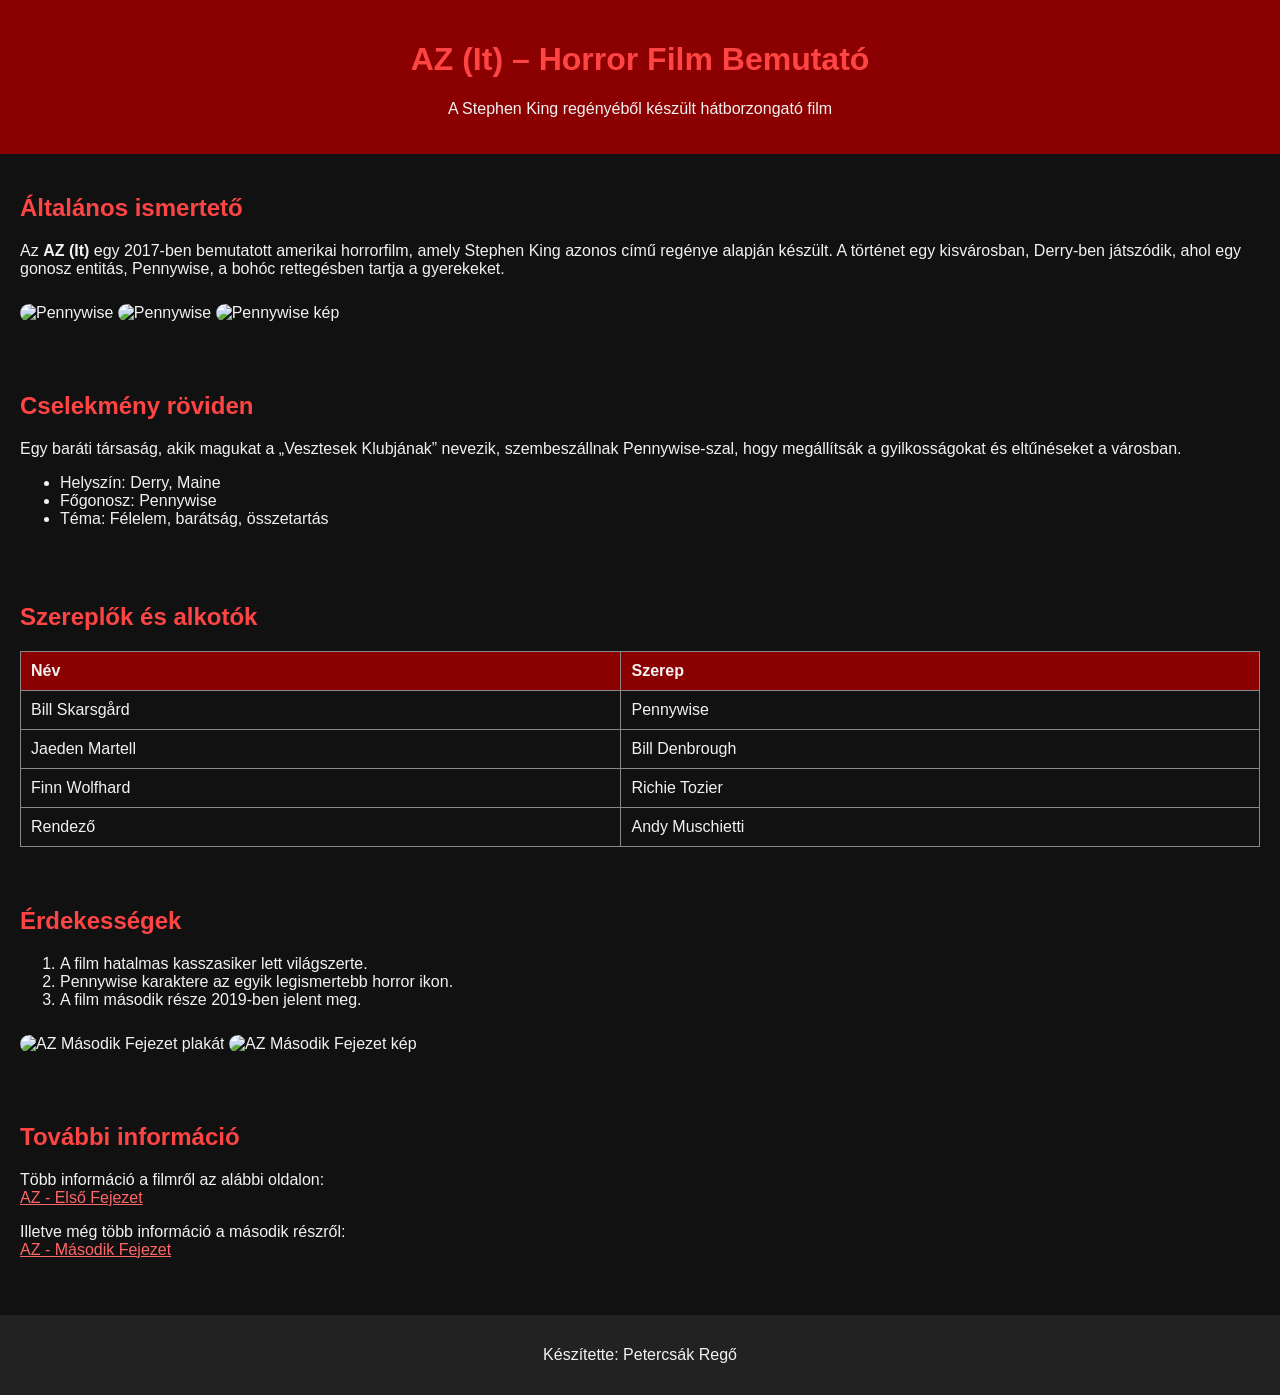
==== index.html @ 82a42987 "1. gyakorlati feladat" ====
<!DOCTYPE html>
<html lang="hu">
<head>
    <meta charset="UTF-8">
    <title>AZ (It) – Horror Film Bemutató</title>
    <style>
        body {
            font-family: Arial, sans-serif;
            background-color: #111;
            color: #f2f2f2;
            margin: 0;
            padding: 0;
        }
        header {
            background-color: #8b0000;
            padding: 20px;
            text-align: center;
        }
        section {
            padding: 20px;
        }
        h1, h2 {
            color: #ff4444;
        }
        img {
            width: 300px;
            border-radius: 10px;
            margin: 10px 0;
        }
        table {
            width: 100%;
            border-collapse: collapse;
            margin-top: 15px;
        }
        table, th, td {
            border: 1px solid #888;
        }
        th, td {
            padding: 10px;
            text-align: left;
        }
        th {
            background-color: #8b0000;
        }
        a {
            color: #ff6666;
        }
        footer {
            background-color: #222;
            text-align: center;
            padding: 15px;
            margin-top: 20px;
        }
    </style>
</head>
<body>

<header>
    <h1>AZ (It) – Horror Film Bemutató</h1>
    <p>A Stephen King regényéből készült hátborzongató film</p>
</header>

<section>
    <h2>Általános ismertető</h2>
    <p>
        Az <strong>AZ (It)</strong> egy 2017-ben bemutatott amerikai horrorfilm, 
        amely Stephen King azonos című regénye alapján készült. 
        A történet egy kisvárosban, Derry-ben játszódik, ahol egy gonosz entitás, 
        Pennywise, a bohóc rettegésben tartja a gyerekeket.
    </p>
    

    <img src="https://static1.srcdn.com/wordpress/wp-content/uploads/2024/06/bill-skarsga-rd-as-pennywise-from-it.jpg" alt="Pennywise">
    <img src ="https://www.creativefabrica.com/wp-content/uploads/2023/05/30/Pennywise-The-Clown-8k-Graphic-70955548-1.png" alt="Pennywise">
    <img src="https://i.pinimg.com/originals/0c/19/23/0c192344de9de1da8bebc9dd320dda8b.jpg" alt="Pennywise kép">

</section>

<section>
    <h2>Cselekmény röviden</h2>
    <p>
        Egy baráti társaság, akik magukat a „Vesztesek Klubjának” nevezik, 
        szembeszállnak Pennywise-szal, hogy megállítsák a gyilkosságokat 
        és eltűnéseket a városban.
    </p>

    <ul>
        <li>Helyszín: Derry, Maine</li>
        <li>Főgonosz: Pennywise</li>
        <li>Téma: Félelem, barátság, összetartás</li>
    </ul>
</section>

<section>
    <h2>Szereplők és alkotók</h2>

    <table>
        <tr>
            <th>Név</th>
            <th>Szerep</th>
        </tr>
        <tr>
            <td>Bill Skarsgård</td>
            <td>Pennywise</td>
        </tr>
        <tr>
            <td>Jaeden Martell</td>
            <td>Bill Denbrough</td>
        </tr>
        <tr>
            <td>Finn Wolfhard</td>
            <td>Richie Tozier</td>
        </tr>
        <tr>
            <td>Rendező</td>
            <td>Andy Muschietti</td>
        </tr>
    </table>
</section>

<section>
    <h2>Érdekességek</h2>
    <ol>
        <li>A film hatalmas kasszasiker lett világszerte.</li>
        <li>Pennywise karaktere az egyik legismertebb horror ikon.</li>
        <li>A film második része 2019-ben jelent meg.</li>
    </ol>

    <img src="https://m.blog.hu/dv/dvdnews/image/az2_720_2.png" alt="AZ Második Fejezet plakát">
    <img src="https://s3-ap-southeast-1.amazonaws.com/ams-astro/production/IVPVodImages/IVP(STB_OTT_STV)_JLISV_IVP_LAND_917x516_2024110_3728.jpg" alt="AZ Második Fejezet kép">
    
</section>

<section>
    <h2>További információ</h2>
    <p>
        Több információ a filmről az alábbi oldalon:
        <br>
        <a href="https://hu.wikipedia.org/wiki/Az_(film,_2017)" target="_blank">
            AZ - Első Fejezet
        </a>
    </p>
    <p>
        Illetve még több információ a második részről:
        <br>
        <a href="https://hu.wikipedia.org/wiki/Az_%E2%80%93_M%C3%A1sodik_fejezet" target="_blank">
            AZ - Második Fejezet
        </a>
    </p>
</section>

<footer>
    <p>Készítette: Petercsák Regő</p>
</footer>

</body>
</html>
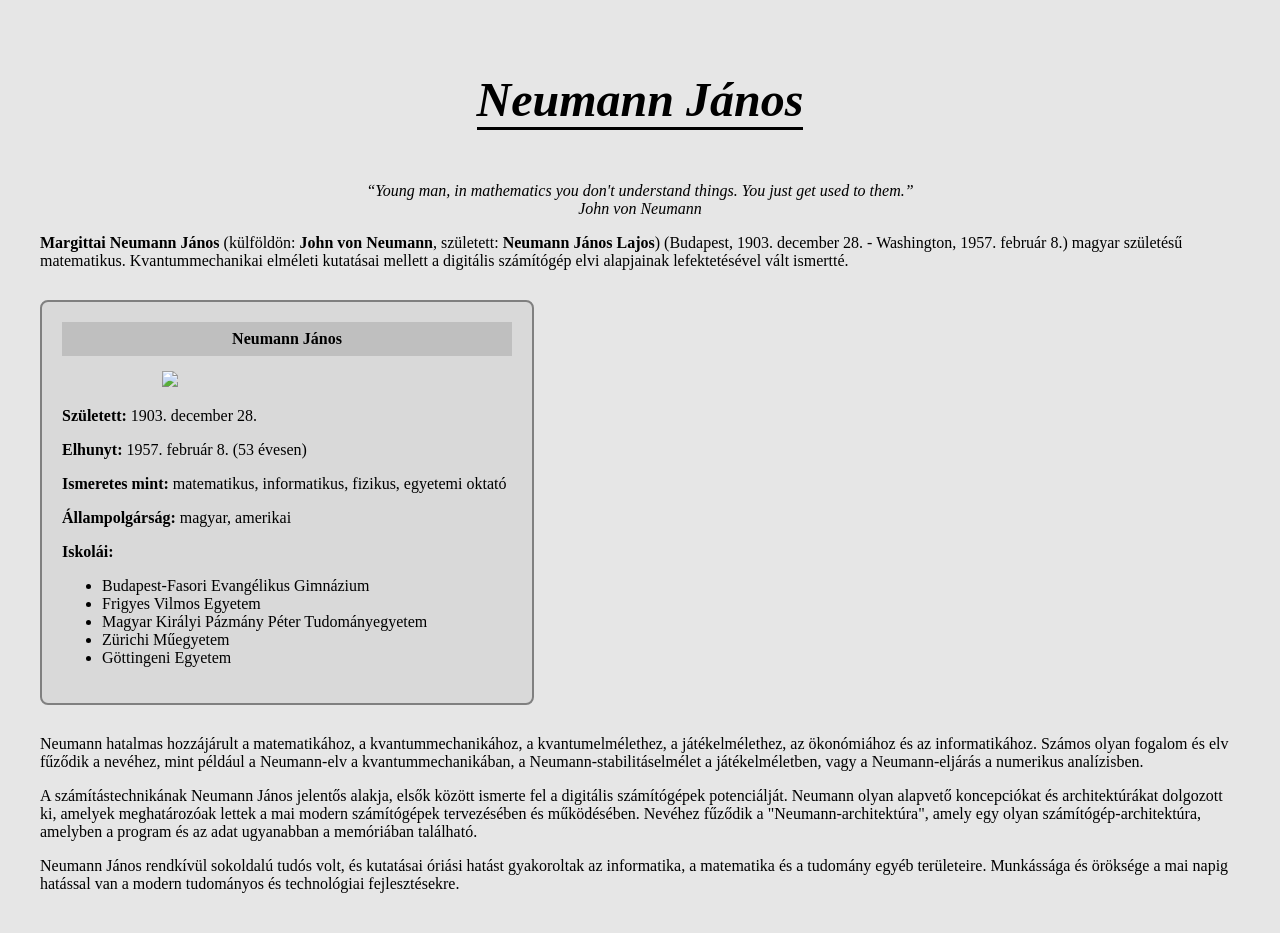
==== commit eb8b29dc: "Neumann János feladat megoldás" ====
--- a/index.html
+++ b/index.html
@@ -1,157 +1,128 @@
 <!DOCTYPE html>
-<html lang="hu">
+<html>
 <head>
     <meta charset="UTF-8">
-    <title>AZ (It) – Horror Film Bemutató</title>
+    <title>Neumann János</title>
+
     <style>
         body {
-            font-family: Arial, sans-serif;
-            background-color: #111;
-            color: #f2f2f2;
-            margin: 0;
-            padding: 0;
+            background-color: #e6e6e6;
+            font-family: "Times New Roman";
+            margin: 40px;
         }
-        header {
-            background-color: #8b0000;
-            padding: 20px;
+
+        
+        #main-title {
+            text-align: center;
+            font-size: 48px;
+            font-style: italic;
+            border-bottom: 3px solid black;
+            display: inline-block;
+        }
+
+        .center {
             text-align: center;
         }
-        section {
+
+        .quote {
+            font-style: italic;
+            margin-top: 20px;
+        }
+
+        .box {
+            background-color: #d9d9d9;
+            border: 2px solid gray;
+            border-radius: 8px;
             padding: 20px;
+            width: 450px;
+            margin-top: 30px;
         }
-        h1, h2 {
-            color: #ff4444;
+
+        .box-title {
+            background-color: #bfbfbf;
+            text-align: center;
+            font-weight: bold;
+            padding: 8px;
+            margin-bottom: 15px;
         }
+
+        .bold {
+            font-weight: bold;
+        }
+
         img {
-            width: 300px;
-            border-radius: 10px;
-            margin: 10px 0;
-        }
-        table {
-            width: 100%;
-            border-collapse: collapse;
-            margin-top: 15px;
-        }
-        table, th, td {
-            border: 1px solid #888;
-        }
-        th, td {
-            padding: 10px;
-            text-align: left;
-        }
-        th {
-            background-color: #8b0000;
-        }
-        a {
-            color: #ff6666;
-        }
-        footer {
-            background-color: #222;
-            text-align: center;
-            padding: 15px;
-            margin-top: 20px;
+            display: block;
+            margin: 0 auto 20px auto;
+            width: 250px;
         }
     </style>
 </head>
+
 <body>
 
-<header>
-    <h1>AZ (It) – Horror Film Bemutató</h1>
-    <p>A Stephen King regényéből készült hátborzongató film</p>
-</header>
+    <div class="center">
+        <h1 id="main-title">Neumann János</h1>
+    </div>
 
-<section>
-    <h2>Általános ismertető</h2>
-    <p>
-        Az <strong>AZ (It)</strong> egy 2017-ben bemutatott amerikai horrorfilm, 
-        amely Stephen King azonos című regénye alapján készült. 
-        A történet egy kisvárosban, Derry-ben játszódik, ahol egy gonosz entitás, 
-        Pennywise, a bohóc rettegésben tartja a gyerekeket.
-    </p>
-    
-
-    <img src="https://static1.srcdn.com/wordpress/wp-content/uploads/2024/06/bill-skarsga-rd-as-pennywise-from-it.jpg" alt="Pennywise">
-    <img src ="https://www.creativefabrica.com/wp-content/uploads/2023/05/30/Pennywise-The-Clown-8k-Graphic-70955548-1.png" alt="Pennywise">
-    <img src="https://i.pinimg.com/originals/0c/19/23/0c192344de9de1da8bebc9dd320dda8b.jpg" alt="Pennywise kép">
-
-</section>
-
-<section>
-    <h2>Cselekmény röviden</h2>
-    <p>
-        Egy baráti társaság, akik magukat a „Vesztesek Klubjának” nevezik, 
-        szembeszállnak Pennywise-szal, hogy megállítsák a gyilkosságokat 
-        és eltűnéseket a városban.
+    <p class="quote center">
+        “Young man, in mathematics you don't understand things.
+        You just get used to them.” <br>
+        John von Neumann
     </p>
 
-    <ul>
-        <li>Helyszín: Derry, Maine</li>
-        <li>Főgonosz: Pennywise</li>
-        <li>Téma: Félelem, barátság, összetartás</li>
-    </ul>
-</section>
+    <p>
+        <span class="bold">Margittai Neumann János</span> (külföldön: <span class="bold">John von Neumann</span>,
+        született: <span class="bold">Neumann János Lajos</span>)
+        (Budapest, 1903. december 28. - Washington, 1957. február 8.)
+        magyar születésű matematikus. Kvantummechanikai elméleti kutatásai mellett a
+        digitális számítógép elvi alapjainak lefektetésével vált ismertté.
+    </p>
 
-<section>
-    <h2>Szereplők és alkotók</h2>
+    <div class="box">
 
-    <table>
-        <tr>
-            <th>Név</th>
-            <th>Szerep</th>
-        </tr>
-        <tr>
-            <td>Bill Skarsgård</td>
-            <td>Pennywise</td>
-        </tr>
-        <tr>
-            <td>Jaeden Martell</td>
-            <td>Bill Denbrough</td>
-        </tr>
-        <tr>
-            <td>Finn Wolfhard</td>
-            <td>Richie Tozier</td>
-        </tr>
-        <tr>
-            <td>Rendező</td>
-            <td>Andy Muschietti</td>
-        </tr>
-    </table>
-</section>
+        <div class="box-title">Neumann János</div>
 
-<section>
-    <h2>Érdekességek</h2>
-    <ol>
-        <li>A film hatalmas kasszasiker lett világszerte.</li>
-        <li>Pennywise karaktere az egyik legismertebb horror ikon.</li>
-        <li>A film második része 2019-ben jelent meg.</li>
-    </ol>
+        <img src="n.jpg">
 
-    <img src="https://m.blog.hu/dv/dvdnews/image/az2_720_2.png" alt="AZ Második Fejezet plakát">
-    <img src="https://s3-ap-southeast-1.amazonaws.com/ams-astro/production/IVPVodImages/IVP(STB_OTT_STV)_JLISV_IVP_LAND_917x516_2024110_3728.jpg" alt="AZ Második Fejezet kép">
-    
-</section>
+        <p><span class="bold">Született:</span> 1903. december 28.</p>
+        <p><span class="bold">Elhunyt:</span> 1957. február 8. (53 évesen)</p>
+        <p><span class="bold">Ismeretes mint:</span> matematikus, informatikus, fizikus, egyetemi oktató</p>
+        <p><span class="bold">Állampolgárság:</span> magyar, amerikai</p>
 
-<section>
-    <h2>További információ</h2>
+        <p class="bold">Iskolái:</p>
+        <ul>
+            <li>Budapest-Fasori Evangélikus Gimnázium</li>
+            <li>Frigyes Vilmos Egyetem</li>
+            <li>Magyar Királyi Pázmány Péter Tudományegyetem</li>
+            <li>Zürichi Műegyetem</li>
+            <li>Göttingeni Egyetem</li>
+        </ul>
+    </div>
+
+    <p style="margin-top: 30px;">
+        Neumann hatalmas hozzájárult a matematikához, a kvantummechanikához,
+        a kvantumelmélethez, a játékelmélethez, az ökonómiához és az informatikához.
+        Számos olyan fogalom és elv fűződik a nevéhez, mint például a Neumann-elv a
+        kvantummechanikában, a Neumann-stabilitáselmélet a játékelméletben, vagy a
+        Neumann-eljárás a numerikus analízisben.
+    </p>
+
     <p>
-        Több információ a filmről az alábbi oldalon:
-        <br>
-        <a href="https://hu.wikipedia.org/wiki/Az_(film,_2017)" target="_blank">
-            AZ - Első Fejezet
-        </a>
+        A számítástechnikának Neumann János jelentős alakja, elsők között ismerte
+        fel a digitális számítógépek potenciálját.
+        Neumann olyan alapvető koncepciókat és architektúrákat dolgozott ki,
+        amelyek meghatározóak lettek a mai modern számítógépek tervezésében
+        és működésében. Nevéhez fűződik a "Neumann-architektúra",
+        amely egy olyan számítógép-architektúra, amelyben a program és az adat
+        ugyanabban a memóriában található.
     </p>
+
     <p>
-        Illetve még több információ a második részről:
-        <br>
-        <a href="https://hu.wikipedia.org/wiki/Az_%E2%80%93_M%C3%A1sodik_fejezet" target="_blank">
-            AZ - Második Fejezet
-        </a>
+        Neumann János rendkívül sokoldalú tudós volt, és kutatásai óriási hatást
+        gyakoroltak az informatika, a matematika és a tudomány egyéb területeire.
+        Munkássága és öröksége a mai napig hatással van a modern tudományos és
+        technológiai fejlesztésekre.
     </p>
-</section>
-
-<footer>
-    <p>Készítette: Petercsák Regő</p>
-</footer>
 
 </body>
-</html>
+</html>
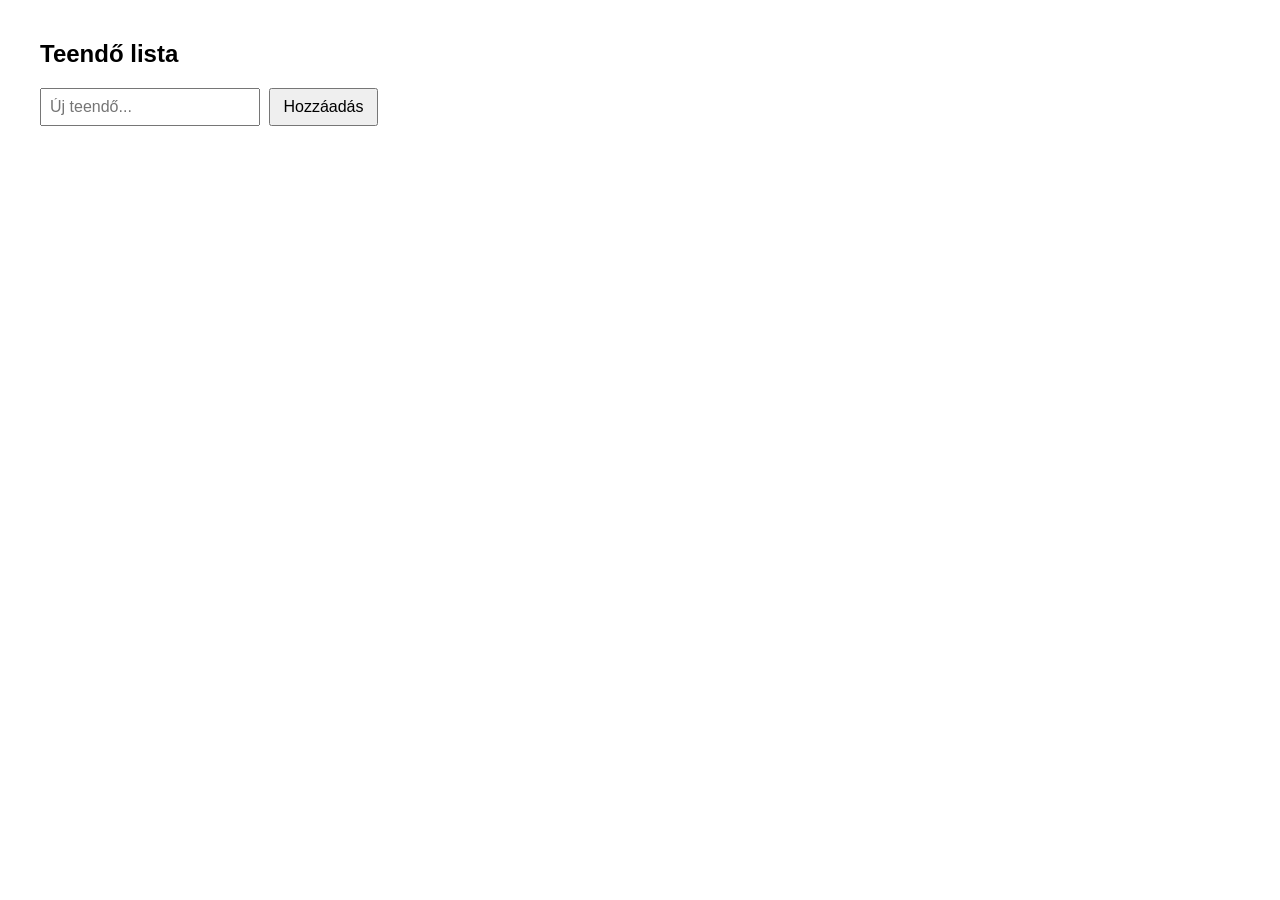
==== commit deb7f325: "Teendő lista" ====
--- a/index.html
+++ b/index.html
@@ -1,128 +1,19 @@
 <!DOCTYPE html>
-<html>
+<html lang="hu">
 <head>
-    <meta charset="UTF-8">
-    <title>Neumann János</title>
-
-    <style>
-        body {
-            background-color: #e6e6e6;
-            font-family: "Times New Roman";
-            margin: 40px;
-        }
-
-        
-        #main-title {
-            text-align: center;
-            font-size: 48px;
-            font-style: italic;
-            border-bottom: 3px solid black;
-            display: inline-block;
-        }
-
-        .center {
-            text-align: center;
-        }
-
-        .quote {
-            font-style: italic;
-            margin-top: 20px;
-        }
-
-        .box {
-            background-color: #d9d9d9;
-            border: 2px solid gray;
-            border-radius: 8px;
-            padding: 20px;
-            width: 450px;
-            margin-top: 30px;
-        }
-
-        .box-title {
-            background-color: #bfbfbf;
-            text-align: center;
-            font-weight: bold;
-            padding: 8px;
-            margin-bottom: 15px;
-        }
-
-        .bold {
-            font-weight: bold;
-        }
-
-        img {
-            display: block;
-            margin: 0 auto 20px auto;
-            width: 250px;
-        }
-    </style>
+  <meta charset="UTF-8">
+  <title>Feladatlista</title>
+  <link rel="stylesheet" href="style.css">
 </head>
-
 <body>
 
-    <div class="center">
-        <h1 id="main-title">Neumann János</h1>
-    </div>
+  <h2>Teendő lista</h2>
 
-    <p class="quote center">
-        “Young man, in mathematics you don't understand things.
-        You just get used to them.” <br>
-        John von Neumann
-    </p>
+  <input type="text" id="taskInput" placeholder="Új teendő...">
+  <button id="addBtn">Hozzáadás</button>
 
-    <p>
-        <span class="bold">Margittai Neumann János</span> (külföldön: <span class="bold">John von Neumann</span>,
-        született: <span class="bold">Neumann János Lajos</span>)
-        (Budapest, 1903. december 28. - Washington, 1957. február 8.)
-        magyar születésű matematikus. Kvantummechanikai elméleti kutatásai mellett a
-        digitális számítógép elvi alapjainak lefektetésével vált ismertté.
-    </p>
+  <ul id="taskList"></ul>
 
-    <div class="box">
-
-        <div class="box-title">Neumann János</div>
-
-        <img src="n.jpg">
-
-        <p><span class="bold">Született:</span> 1903. december 28.</p>
-        <p><span class="bold">Elhunyt:</span> 1957. február 8. (53 évesen)</p>
-        <p><span class="bold">Ismeretes mint:</span> matematikus, informatikus, fizikus, egyetemi oktató</p>
-        <p><span class="bold">Állampolgárság:</span> magyar, amerikai</p>
-
-        <p class="bold">Iskolái:</p>
-        <ul>
-            <li>Budapest-Fasori Evangélikus Gimnázium</li>
-            <li>Frigyes Vilmos Egyetem</li>
-            <li>Magyar Királyi Pázmány Péter Tudományegyetem</li>
-            <li>Zürichi Műegyetem</li>
-            <li>Göttingeni Egyetem</li>
-        </ul>
-    </div>
-
-    <p style="margin-top: 30px;">
-        Neumann hatalmas hozzájárult a matematikához, a kvantummechanikához,
-        a kvantumelmélethez, a játékelmélethez, az ökonómiához és az informatikához.
-        Számos olyan fogalom és elv fűződik a nevéhez, mint például a Neumann-elv a
-        kvantummechanikában, a Neumann-stabilitáselmélet a játékelméletben, vagy a
-        Neumann-eljárás a numerikus analízisben.
-    </p>
-
-    <p>
-        A számítástechnikának Neumann János jelentős alakja, elsők között ismerte
-        fel a digitális számítógépek potenciálját.
-        Neumann olyan alapvető koncepciókat és architektúrákat dolgozott ki,
-        amelyek meghatározóak lettek a mai modern számítógépek tervezésében
-        és működésében. Nevéhez fűződik a "Neumann-architektúra",
-        amely egy olyan számítógép-architektúra, amelyben a program és az adat
-        ugyanabban a memóriában található.
-    </p>
-
-    <p>
-        Neumann János rendkívül sokoldalú tudós volt, és kutatásai óriási hatást
-        gyakoroltak az informatika, a matematika és a tudomány egyéb területeire.
-        Munkássága és öröksége a mai napig hatással van a modern tudományos és
-        technológiai fejlesztésekre.
-    </p>
-
+  <script src="script.js"></script>
 </body>
 </html>
--- a/style.css
+++ b/style.css
@@ -0,0 +1,33 @@
+body {
+    font-family: Arial, sans-serif;
+    margin: 40px;
+  }
+  
+  input {
+    padding: 8px;
+    font-size: 16px;
+  }
+  
+  button {
+    padding: 8px 12px;
+    font-size: 16px;
+    margin-left: 5px;
+    cursor: pointer;
+  }
+  
+  ul {
+    margin-top: 20px;
+    padding-left: 0;
+  }
+  
+  li {
+    list-style: none;
+    padding: 8px;
+    cursor: pointer;
+    border-bottom: 1px solid #ccc;
+  }
+  
+  li.done {
+    text-decoration: line-through;
+    color: gray;
+  }
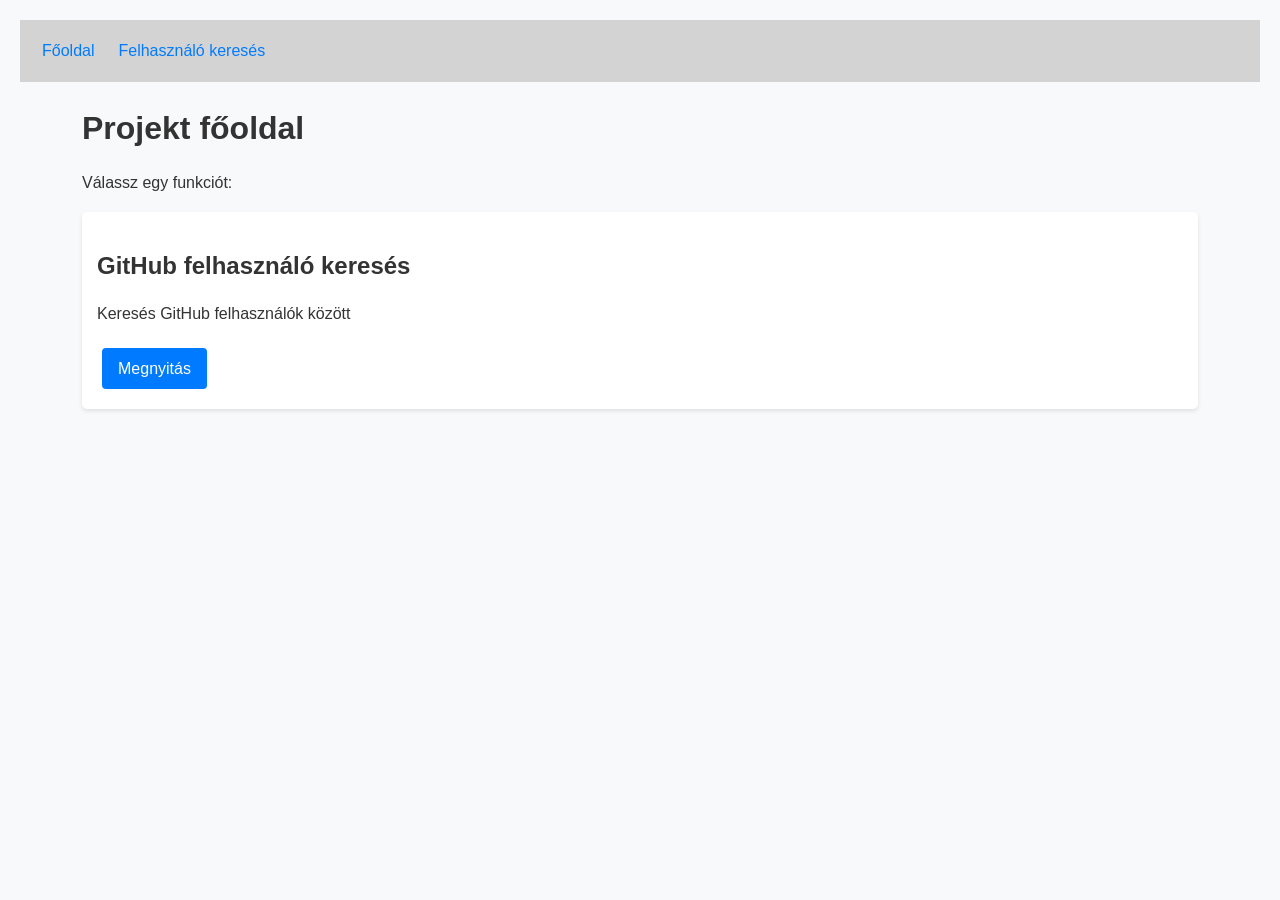
==== commit cacf1cfe: "7.gyakorlat" ====
--- a/index.html
+++ b/index.html
@@ -1,19 +1,27 @@
 <!DOCTYPE html>
 <html lang="hu">
 <head>
-  <meta charset="UTF-8">
-  <title>Feladatlista</title>
-  <link rel="stylesheet" href="style.css">
+    <meta charset="UTF-8">
+    <title>Főoldal</title>
+    <link rel="stylesheet" href="style.css">
 </head>
 <body>
 
-  <h2>Teendő lista</h2>
+    <nav class="navbar">
+        <a href="index.html">Főoldal</a>
+        <a href="user-search.html">Felhasználó keresés</a>
+    </nav>
 
-  <input type="text" id="taskInput" placeholder="Új teendő...">
-  <button id="addBtn">Hozzáadás</button>
+    <div class="container">
+        <h1>Projekt főoldal</h1>
+        <p>Válassz egy funkciót:</p>
 
-  <ul id="taskList"></ul>
+        <div class="card">
+            <h2>GitHub felhasználó keresés</h2>
+            <p>Keresés GitHub felhasználók között</p>
+            <a href="user-search.html" class="btn btn-primary">Megnyitás</a>
+        </div>
+    </div>
 
-  <script src="script.js"></script>
 </body>
 </html>
--- a/style.css
+++ b/style.css
@@ -1,33 +1,153 @@
+* {
+    box-sizing: border-box;
+    font-family: Arial, sans-serif;
+}
+
+/* === Typography === */
 body {
-    font-family: Arial, sans-serif;
-    margin: 40px;
-  }
-  
-  input {
+    font-size: 16px;
+    line-height: 1.6;
+    color: #333;
+    background-color: #f8f9fa;
+    margin: 20px;
+}
+
+h1,
+h2,
+h3,
+h4,
+h5,
+h6 {
+    margin-bottom: 0.5em;
+}
+
+p {
+    margin-bottom: 1em;
+}
+
+a {
+    color: #007bff;
+    text-decoration: none;
+}
+
+a:hover {
+    text-decoration: underline;
+}
+
+/* === Navigation === */
+.navbar {
+    background-color: lightgrey;
+    padding: 10px;
+    display: flex;
+    justify-content: flex-start;
+    align-items: center;
+}
+
+.navbar a {
+    padding: 8px 12px;
+}
+
+.navbar a:hover {
+    background-color: rgba(255, 255, 255, 0.2);
+    border-radius: 4px;
+}
+
+/* === Buttons === */
+.btn {
+    display: inline-block;
+    padding: 8px 16px;
+    margin: 5px;
+    font-size: 16px;
+    text-align: center;
+    border: none;
+    cursor: pointer;
+    border-radius: 4px;
+}
+
+.btn-primary {
+    background-color: #007bff;
+    color: white;
+}
+
+.btn-secondary {
+    background-color: #6c757d;
+    color: white;
+}
+
+.btn-danger {
+    background-color: #dc3545;
+    color: white;
+}
+
+.btn:hover {
+    opacity: 0.8;
+}
+
+/* === Forms === */
+input,
+textarea,
+select {
+    width: 100%;
     padding: 8px;
-    font-size: 16px;
-  }
-  
-  button {
-    padding: 8px 12px;
-    font-size: 16px;
-    margin-left: 5px;
-    cursor: pointer;
-  }
-  
-  ul {
+    margin: 5px 0;
+    border: 1px solid #ccc;
+    border-radius: 4px;
+}
+
+input:focus,
+textarea:focus,
+select:focus {
+    border-color: #007bff;
+    outline: none;
+}
+
+/* === Grid System === */
+.container {
+    width: 90%;
+    max-width: 1200px;
+    margin: 0 auto;
+}
+
+.row {
+    display: flex;
+    flex-wrap: wrap;
+    margin: -10px;
+}
+
+.col {
+    flex: 1;
+    padding: 10px;
+}
+
+.col-2 {
+    flex: 2;
+}
+
+.col-3 {
+    flex: 3;
+}
+
+.col-4 {
+    flex: 4;
+}
+
+/* === Card === */
+.card {
+    background: white;
+    padding: 15px;
+    border-radius: 5px;
+    box-shadow: 0 2px 4px rgba(0, 0, 0, 0.1);
+    margin-bottom: 15px;
+}
+
+/* === Footer === */
+.footer {
+    background: #333;
+    color: white;
+    text-align: center;
+    padding: 10px;
     margin-top: 20px;
-    padding-left: 0;
-  }
-  
-  li {
-    list-style: none;
-    padding: 8px;
-    cursor: pointer;
-    border-bottom: 1px solid #ccc;
-  }
-  
-  li.done {
-    text-decoration: line-through;
-    color: gray;
-  }+}
+.footer {
+    display: none;
+}
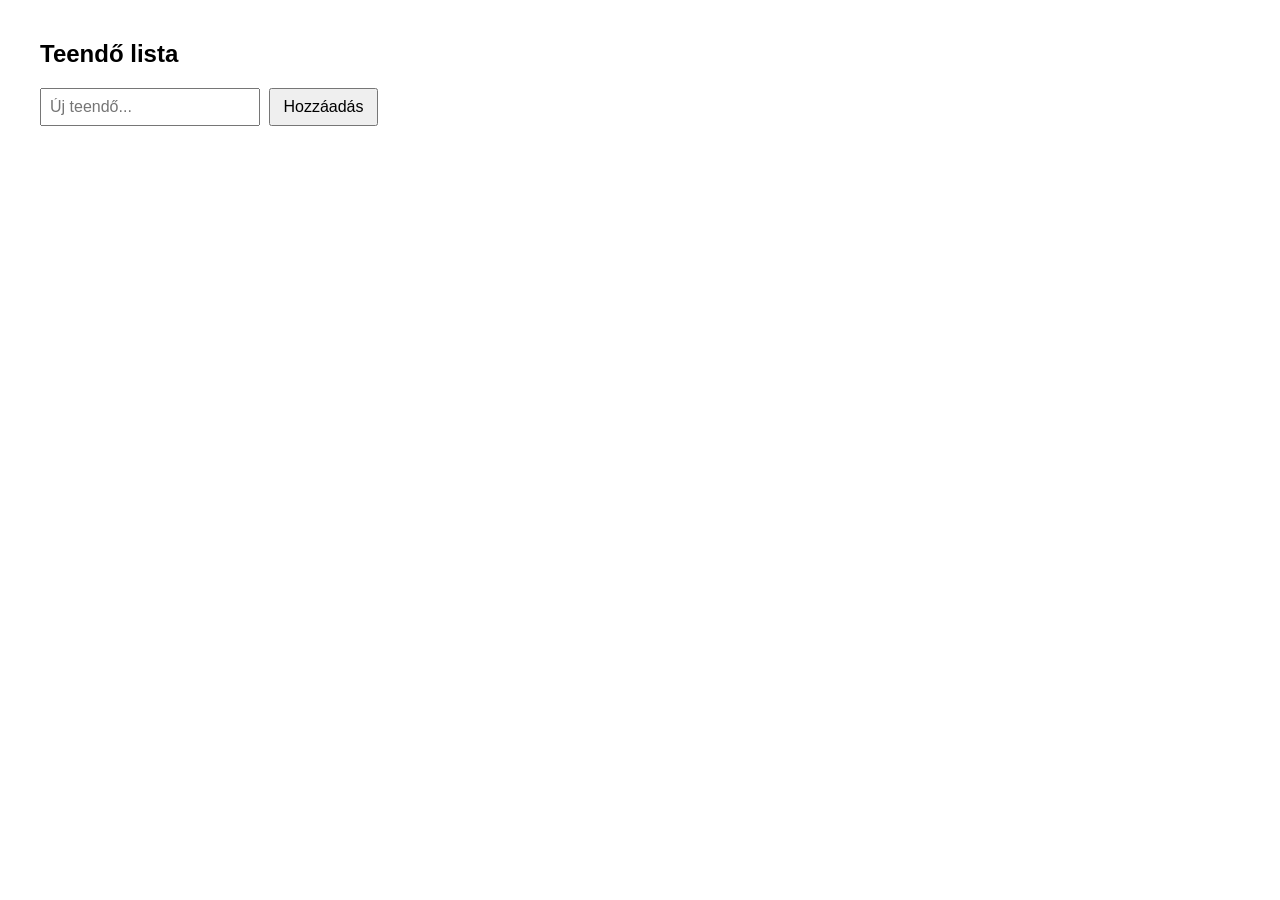
==== commit b03674d2: "teendolista" ====
--- a/index.html
+++ b/index.html
@@ -1,27 +1,19 @@
 <!DOCTYPE html>
 <html lang="hu">
 <head>
-    <meta charset="UTF-8">
-    <title>Főoldal</title>
-    <link rel="stylesheet" href="style.css">
+  <meta charset="UTF-8">
+  <title>Feladatlista</title>
+  <link rel="stylesheet" href="style.css">
 </head>
 <body>
 
-    <nav class="navbar">
-        <a href="index.html">Főoldal</a>
-        <a href="user-search.html">Felhasználó keresés</a>
-    </nav>
+  <h2>Teendő lista</h2>
 
-    <div class="container">
-        <h1>Projekt főoldal</h1>
-        <p>Válassz egy funkciót:</p>
+  <input type="text" id="taskInput" placeholder="Új teendő...">
+  <button id="addBtn">Hozzáadás</button>
 
-        <div class="card">
-            <h2>GitHub felhasználó keresés</h2>
-            <p>Keresés GitHub felhasználók között</p>
-            <a href="user-search.html" class="btn btn-primary">Megnyitás</a>
-        </div>
-    </div>
+  <ul id="taskList"></ul>
 
+  <script src="script.js"></script>
 </body>
 </html>
--- a/style.css
+++ b/style.css
@@ -1,153 +1,33 @@
-* {
-    box-sizing: border-box;
+body {
     font-family: Arial, sans-serif;
-}
-
-/* === Typography === */
-body {
+    margin: 40px;
+  }
+  
+  input {
+    padding: 8px;
     font-size: 16px;
-    line-height: 1.6;
-    color: #333;
-    background-color: #f8f9fa;
-    margin: 20px;
-}
-
-h1,
-h2,
-h3,
-h4,
-h5,
-h6 {
-    margin-bottom: 0.5em;
-}
-
-p {
-    margin-bottom: 1em;
-}
-
-a {
-    color: #007bff;
-    text-decoration: none;
-}
-
-a:hover {
-    text-decoration: underline;
-}
-
-/* === Navigation === */
-.navbar {
-    background-color: lightgrey;
-    padding: 10px;
-    display: flex;
-    justify-content: flex-start;
-    align-items: center;
-}
-
-.navbar a {
+  }
+  
+  button {
     padding: 8px 12px;
-}
-
-.navbar a:hover {
-    background-color: rgba(255, 255, 255, 0.2);
-    border-radius: 4px;
-}
-
-/* === Buttons === */
-.btn {
-    display: inline-block;
-    padding: 8px 16px;
-    margin: 5px;
     font-size: 16px;
-    text-align: center;
-    border: none;
+    margin-left: 5px;
     cursor: pointer;
-    border-radius: 4px;
-}
-
-.btn-primary {
-    background-color: #007bff;
-    color: white;
-}
-
-.btn-secondary {
-    background-color: #6c757d;
-    color: white;
-}
-
-.btn-danger {
-    background-color: #dc3545;
-    color: white;
-}
-
-.btn:hover {
-    opacity: 0.8;
-}
-
-/* === Forms === */
-input,
-textarea,
-select {
-    width: 100%;
+  }
+  
+  ul {
+    margin-top: 20px;
+    padding-left: 0;
+  }
+  
+  li {
+    list-style: none;
     padding: 8px;
-    margin: 5px 0;
-    border: 1px solid #ccc;
-    border-radius: 4px;
-}
-
-input:focus,
-textarea:focus,
-select:focus {
-    border-color: #007bff;
-    outline: none;
-}
-
-/* === Grid System === */
-.container {
-    width: 90%;
-    max-width: 1200px;
-    margin: 0 auto;
-}
-
-.row {
-    display: flex;
-    flex-wrap: wrap;
-    margin: -10px;
-}
-
-.col {
-    flex: 1;
-    padding: 10px;
-}
-
-.col-2 {
-    flex: 2;
-}
-
-.col-3 {
-    flex: 3;
-}
-
-.col-4 {
-    flex: 4;
-}
-
-/* === Card === */
-.card {
-    background: white;
-    padding: 15px;
-    border-radius: 5px;
-    box-shadow: 0 2px 4px rgba(0, 0, 0, 0.1);
-    margin-bottom: 15px;
-}
-
-/* === Footer === */
-.footer {
-    background: #333;
-    color: white;
-    text-align: center;
-    padding: 10px;
-    margin-top: 20px;
-}
-.footer {
-    display: none;
-}+    cursor: pointer;
+    border-bottom: 1px solid #ccc;
+  }
+  
+  li.done {
+    text-decoration: line-through;
+    color: gray;
+  }
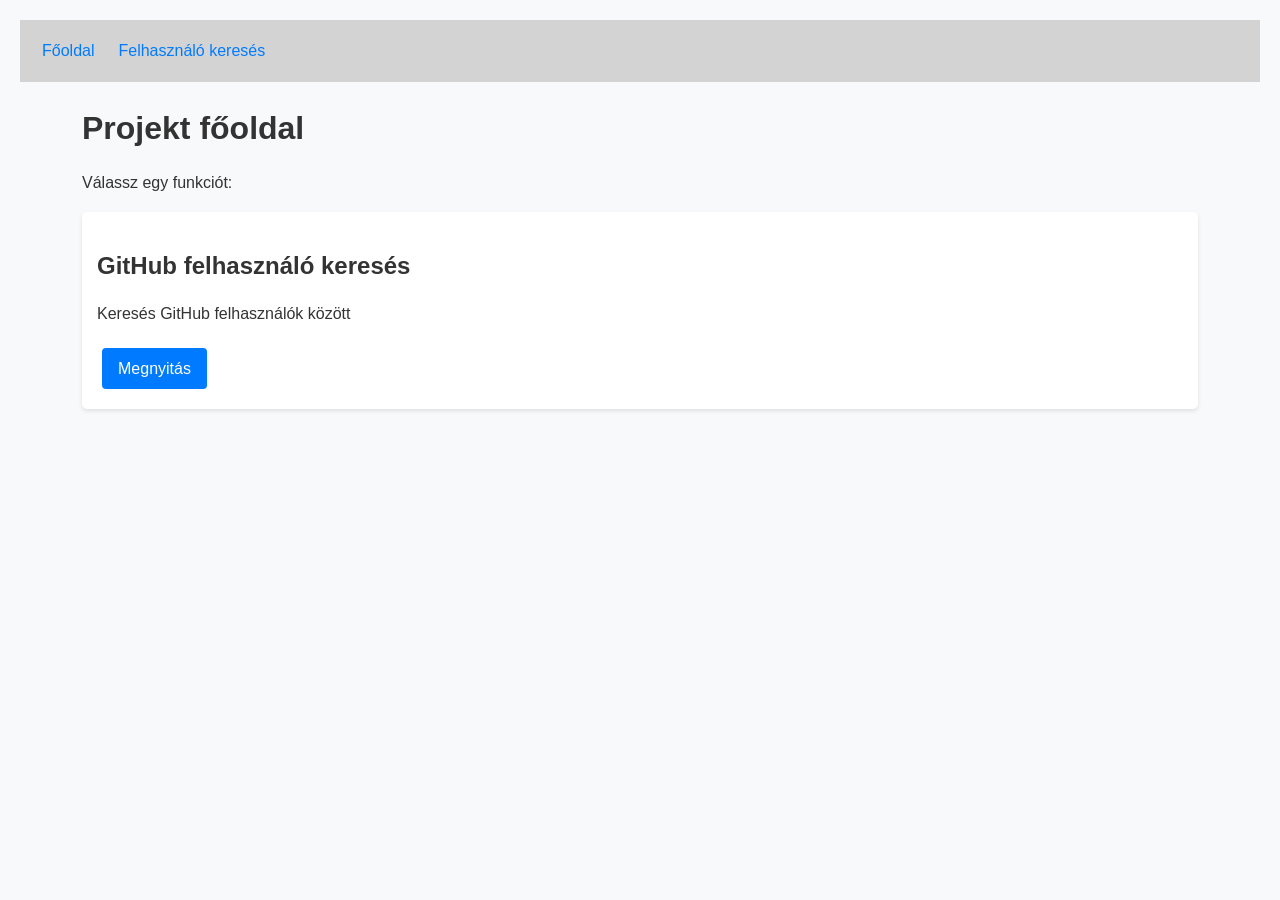
==== commit 2da3c22b: "7.gyakorlat" ====
--- a/index.html
+++ b/index.html
@@ -1,19 +1,27 @@
 <!DOCTYPE html>
 <html lang="hu">
 <head>
-  <meta charset="UTF-8">
-  <title>Feladatlista</title>
-  <link rel="stylesheet" href="style.css">
+    <meta charset="UTF-8">
+    <title>Főoldal</title>
+    <link rel="stylesheet" href="style.css">
 </head>
 <body>
 
-  <h2>Teendő lista</h2>
+    <nav class="navbar">
+        <a href="index.html">Főoldal</a>
+        <a href="user-search.html">Felhasználó keresés</a>
+    </nav>
 
-  <input type="text" id="taskInput" placeholder="Új teendő...">
-  <button id="addBtn">Hozzáadás</button>
+    <div class="container">
+        <h1>Projekt főoldal</h1>
+        <p>Válassz egy funkciót:</p>
 
-  <ul id="taskList"></ul>
+        <div class="card">
+            <h2>GitHub felhasználó keresés</h2>
+            <p>Keresés GitHub felhasználók között</p>
+            <a href="user-search.html" class="btn btn-primary">Megnyitás</a>
+        </div>
+    </div>
 
-  <script src="script.js"></script>
 </body>
 </html>
--- a/style.css
+++ b/style.css
@@ -1,33 +1,153 @@
+* {
+    box-sizing: border-box;
+    font-family: Arial, sans-serif;
+}
+
+/* === Typography === */
 body {
-    font-family: Arial, sans-serif;
-    margin: 40px;
-  }
-  
-  input {
+    font-size: 16px;
+    line-height: 1.6;
+    color: #333;
+    background-color: #f8f9fa;
+    margin: 20px;
+}
+
+h1,
+h2,
+h3,
+h4,
+h5,
+h6 {
+    margin-bottom: 0.5em;
+}
+
+p {
+    margin-bottom: 1em;
+}
+
+a {
+    color: #007bff;
+    text-decoration: none;
+}
+
+a:hover {
+    text-decoration: underline;
+}
+
+/* === Navigation === */
+.navbar {
+    background-color: lightgrey;
+    padding: 10px;
+    display: flex;
+    justify-content: flex-start;
+    align-items: center;
+}
+
+.navbar a {
+    padding: 8px 12px;
+}
+
+.navbar a:hover {
+    background-color: rgba(255, 255, 255, 0.2);
+    border-radius: 4px;
+}
+
+/* === Buttons === */
+.btn {
+    display: inline-block;
+    padding: 8px 16px;
+    margin: 5px;
+    font-size: 16px;
+    text-align: center;
+    border: none;
+    cursor: pointer;
+    border-radius: 4px;
+}
+
+.btn-primary {
+    background-color: #007bff;
+    color: white;
+}
+
+.btn-secondary {
+    background-color: #6c757d;
+    color: white;
+}
+
+.btn-danger {
+    background-color: #dc3545;
+    color: white;
+}
+
+.btn:hover {
+    opacity: 0.8;
+}
+
+/* === Forms === */
+input,
+textarea,
+select {
+    width: 100%;
     padding: 8px;
-    font-size: 16px;
-  }
-  
-  button {
-    padding: 8px 12px;
-    font-size: 16px;
-    margin-left: 5px;
-    cursor: pointer;
-  }
-  
-  ul {
+    margin: 5px 0;
+    border: 1px solid #ccc;
+    border-radius: 4px;
+}
+
+input:focus,
+textarea:focus,
+select:focus {
+    border-color: #007bff;
+    outline: none;
+}
+
+/* === Grid System === */
+.container {
+    width: 90%;
+    max-width: 1200px;
+    margin: 0 auto;
+}
+
+.row {
+    display: flex;
+    flex-wrap: wrap;
+    margin: -10px;
+}
+
+.col {
+    flex: 1;
+    padding: 10px;
+}
+
+.col-2 {
+    flex: 2;
+}
+
+.col-3 {
+    flex: 3;
+}
+
+.col-4 {
+    flex: 4;
+}
+
+/* === Card === */
+.card {
+    background: white;
+    padding: 15px;
+    border-radius: 5px;
+    box-shadow: 0 2px 4px rgba(0, 0, 0, 0.1);
+    margin-bottom: 15px;
+}
+
+/* === Footer === */
+.footer {
+    background: #333;
+    color: white;
+    text-align: center;
+    padding: 10px;
     margin-top: 20px;
-    padding-left: 0;
-  }
-  
-  li {
-    list-style: none;
-    padding: 8px;
-    cursor: pointer;
-    border-bottom: 1px solid #ccc;
-  }
-  
-  li.done {
-    text-decoration: line-through;
-    color: gray;
-  }+}
+.footer {
+    display: none;
+}
